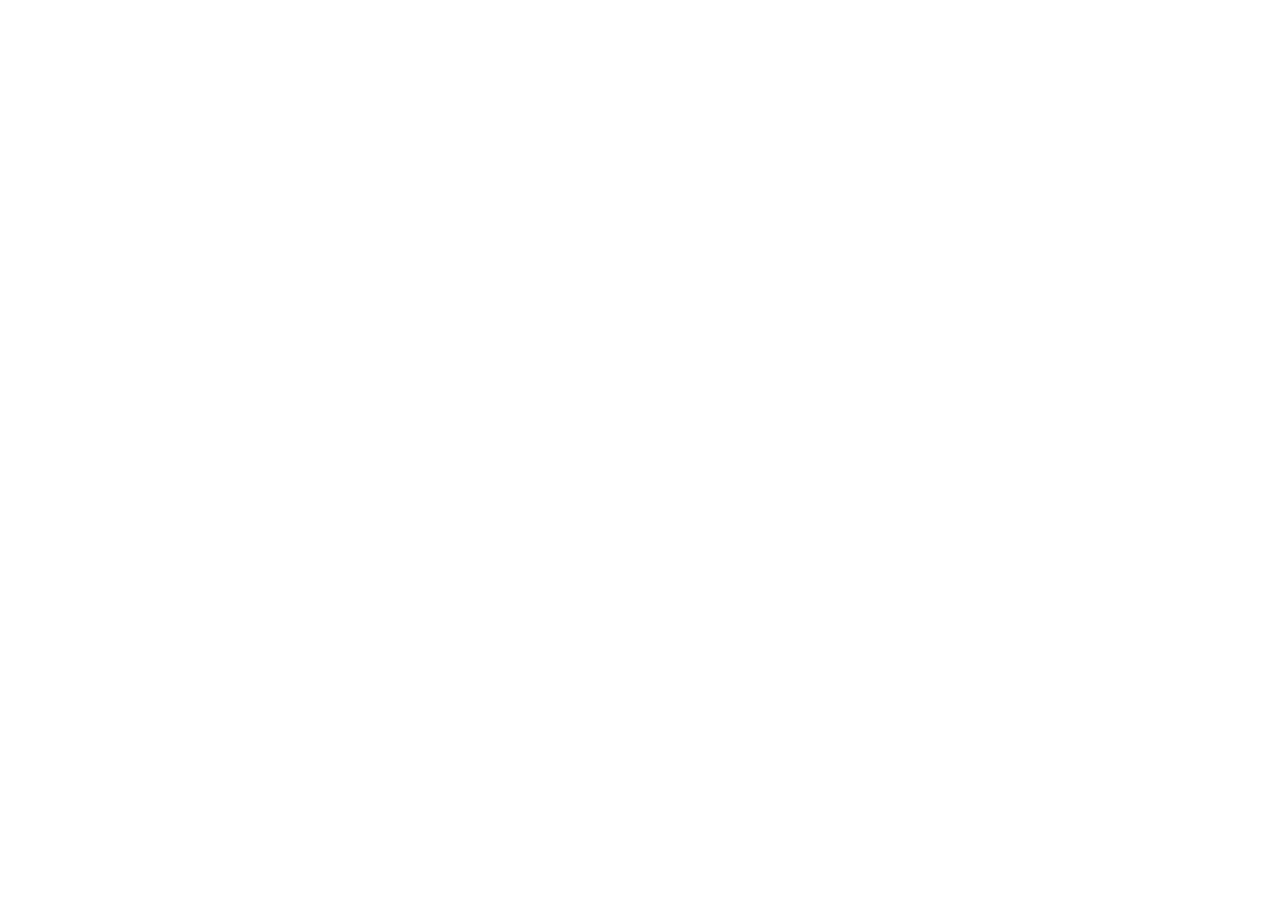
==== index.html @ 4d866734 "first commit" ====
<!DOCTYPE html>
<html lang="en">
<head>
    <meta charset="UTF-8">
    <title>Truman's Portfolio</title>
    <meta name="description" content="A portfilio that will be showing my work for this class.">
    <meta name="author" content="Truman">
    <link rel="stylesheet" href="style.css">
</head>
<body>
    
</body>
</html>
---- style.css ----
/* Styles */
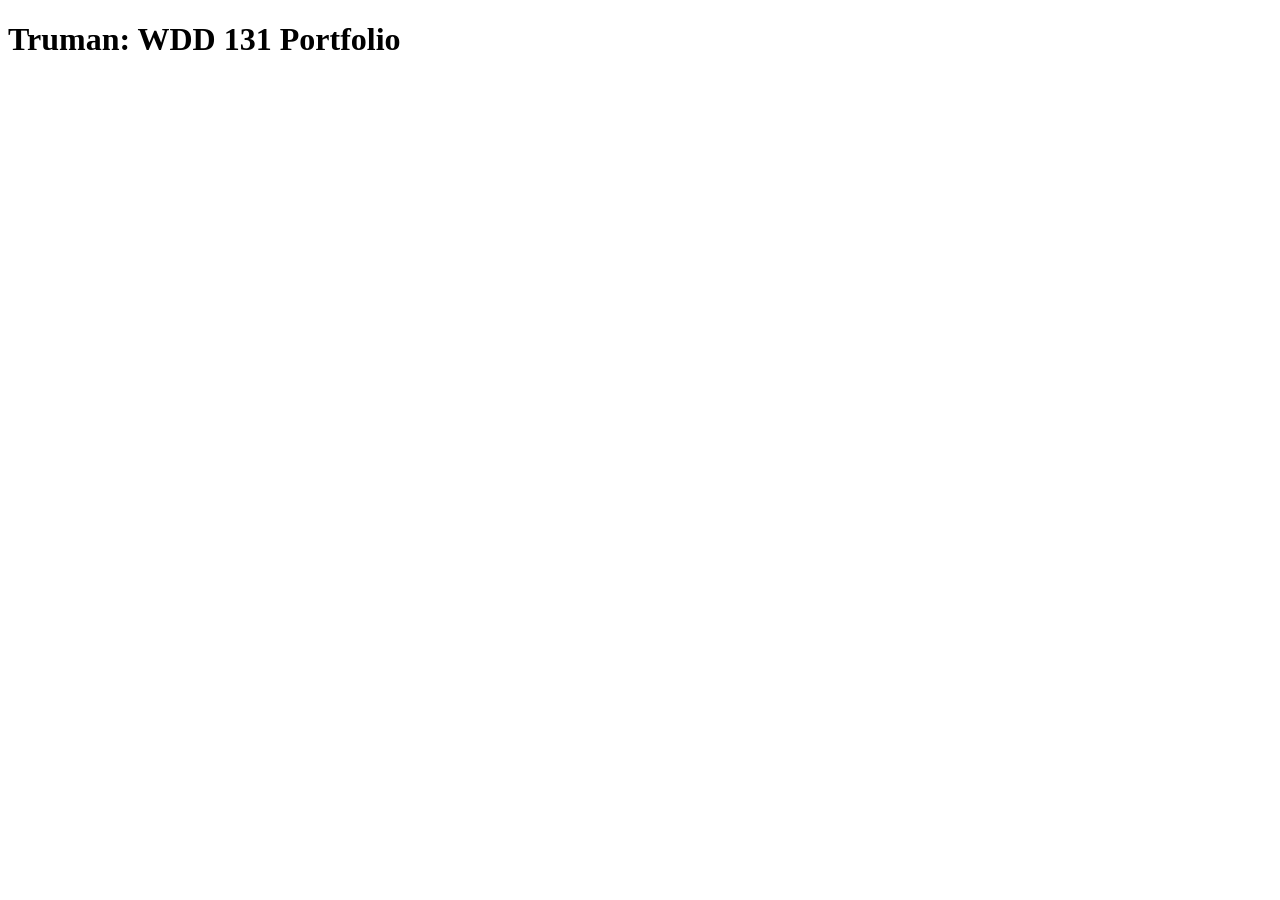
==== commit 807cf3a1: "Prepare" ====
--- a/index.html
+++ b/index.html
@@ -8,6 +8,15 @@
     <link rel="stylesheet" href="style.css">
 </head>
 <body>
-    
+    <header>
+        <h1>Truman: WDD 131 Portfolio</h1>
+    </header>
+
+    <main>
+    </main>
+
+    <footer>
+    </footer>
+
 </body>
 </html>
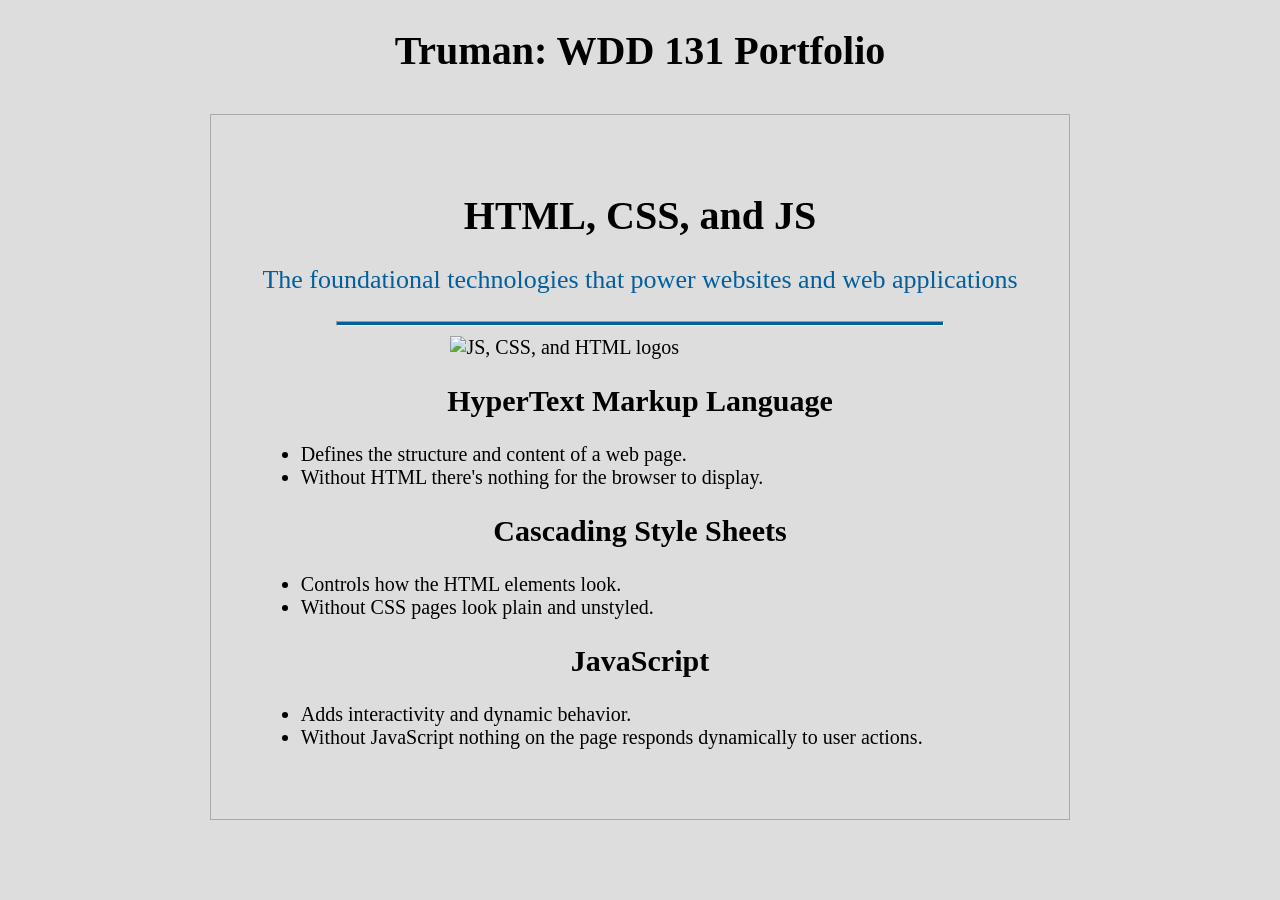
==== commit d19ee263: "meta tags" ====
--- a/index.html
+++ b/index.html
@@ -11,6 +11,29 @@
     <header>
         <h1>Truman: WDD 131 Portfolio</h1>
     </header>
+    <div id="content">
+        <h1>HTML, CSS, and JS</h1>
+        <p>The foundational technologies that power websites and web applications</p>
+        <hr>
+        <img src="https://wddbyui.github.io/wdd131/images/trifecta.png" alt="JS, CSS, and HTML logos">
+        <div id="topics">
+            <h2>HyperText Markup Language</h2>
+            <ul class="list">
+                <li>Defines the structure and content of a web page.</li>
+                <li>Without HTML there's nothing for the browser to display.</li>
+            </ul>
+            <h2>Cascading Style Sheets</h2>
+            <ul class="list">
+                <li>Controls how the HTML elements look.</li>
+                <li>Without CSS pages look plain and unstyled.</li>
+            </ul>
+            <h2>JavaScript</h2>
+            <ul class="list">
+                <li>Adds interactivity and dynamic behavior.</li>
+                <li>Without JavaScript nothing on the page responds dynamically to user actions.</li>
+            </ul>
+        </div>
+    </div>
 
     <main>
     </main>
--- a/style.css
+++ b/style.css
@@ -1 +1,32 @@
 /* Styles */
+body {
+    background-color: #ddd;
+    font-size: 20px;
+}
+#content {
+    max-width: 60%;
+    border: 1px solid darkgrey;
+    margin: 40px auto;
+    padding: 50px;
+}
+p {
+    color: #035f9c;
+    font-size: 1.3em;
+}
+hr {
+    height: 3px;
+    background-color: #035f9c;
+    width: 80%;
+}
+h1, h2, p {
+    text-align: center;
+}
+img {
+    width: 50%;
+    display: block;
+    margin: 0 auto;
+}
+#topic {
+    line-height: 1.5em;
+    margin: 0 auto;
+}
